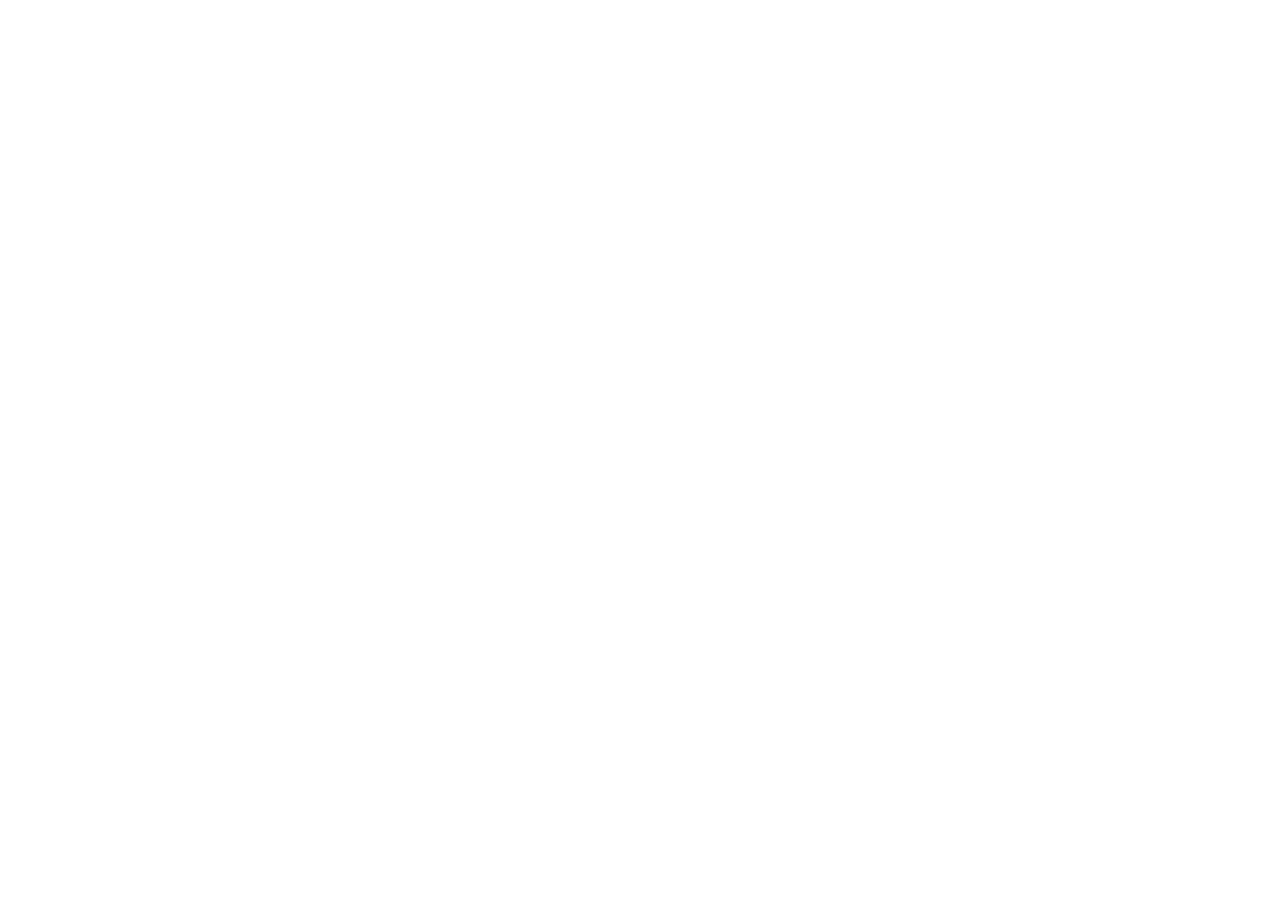
==== index.html @ bea96b8e "added basic html structure" ====
<!DOCTYPE html>
<html lang="en">
<head>
    <meta charset="UTF-8">
    <meta http-equiv="X-UA-Compatible" content="IE=edge">
    <meta name="viewport" content="width=device-width, initial-scale=1.0">
    <title>Document</title>
</head>
<body>
    
</body>
</html>
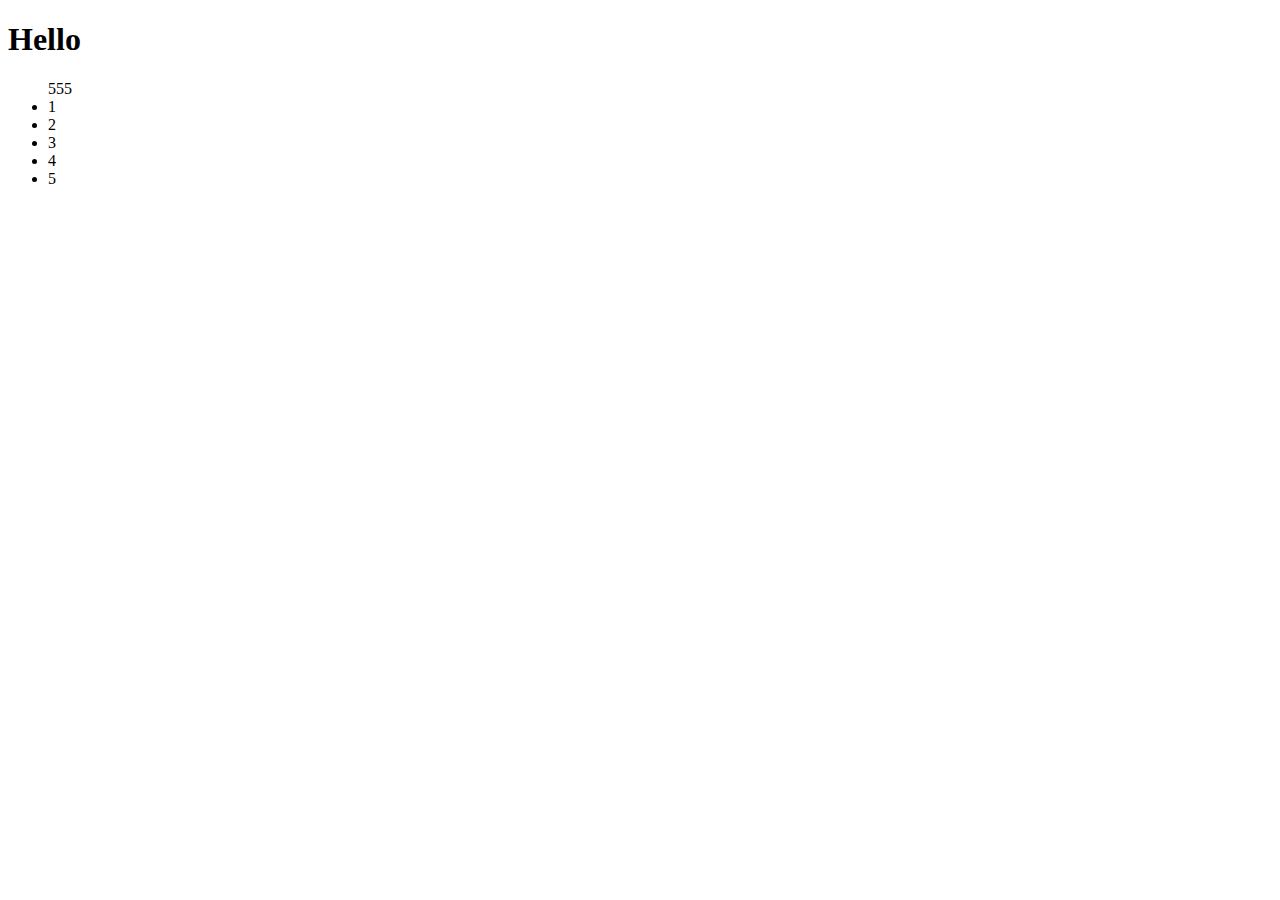
==== commit 4c93adde: "added h1 and ul" ====
--- a/index.html
+++ b/index.html
@@ -4,9 +4,16 @@
     <meta charset="UTF-8">
     <meta http-equiv="X-UA-Compatible" content="IE=edge">
     <meta name="viewport" content="width=device-width, initial-scale=1.0">
-    <title>Document</title>
+    <title>Lesson 8</title>
 </head>
 <body>
-    
+    <h1>Hello</h1>
+    <ul>555
+        <li>1</li>
+        <li>2</li>
+        <li>3</li>
+        <li>4</li>
+        <li>5</li>
+    </ul>
 </body>
 </html>